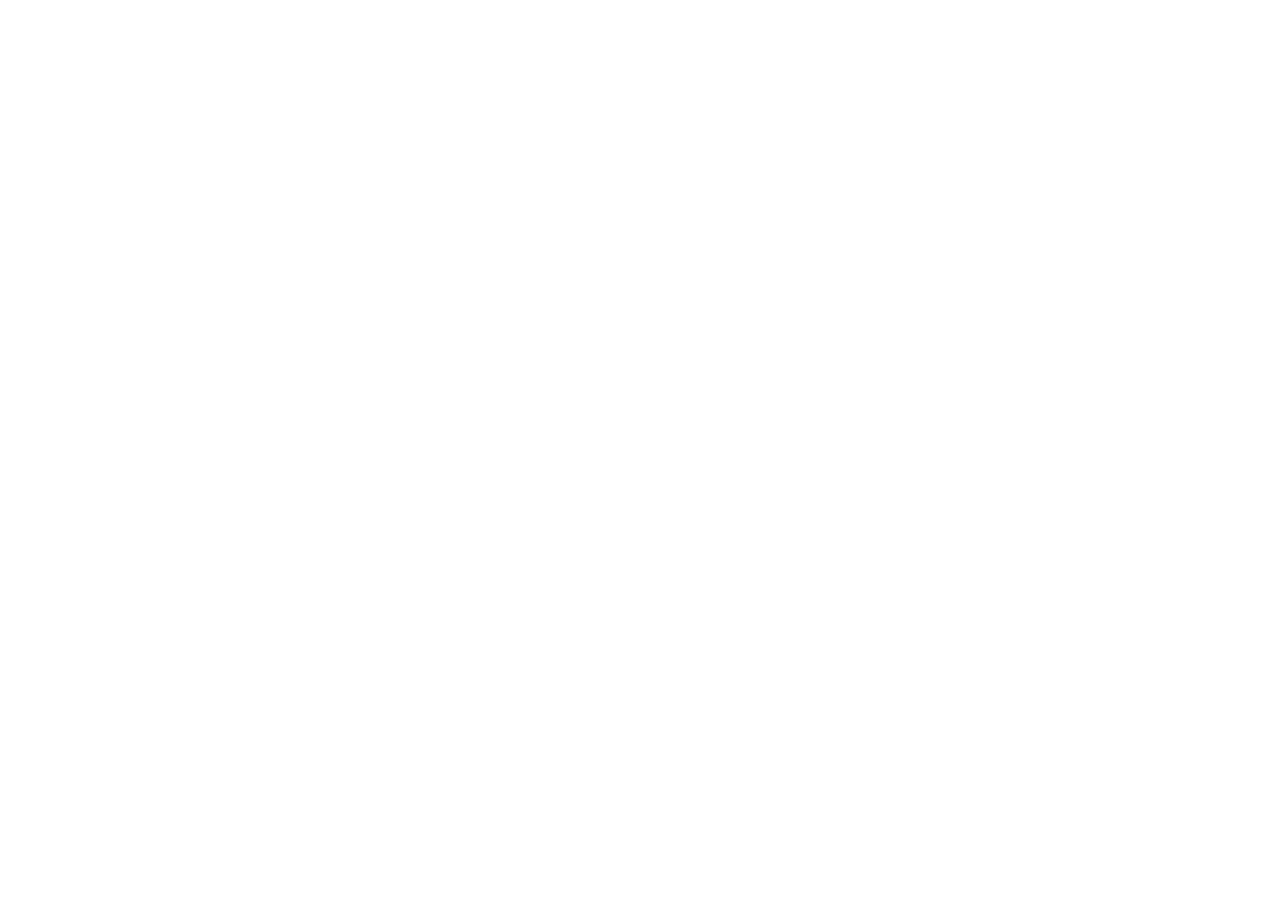
==== image-gallery/index.html @ 7748ce83 "init: add basic layout" ====
<!DOCTYPE html>
<html lang="en">

<head>
    <meta charset="UTF-8">
    <meta name="viewport" content="width=device-width, initial-scale=1.0">
    <link rel="preconnect" href="https://fonts.googleapis.com">
    <link rel="preconnect" href="https://fonts.gstatic.com" crossorigin>
    <link href="https://fonts.googleapis.com/css2?family=Comfortaa:wght@700&display=swap" rel="stylesheet">
    <link rel="stylesheet" href="style.css">
    <link rel="icon" type="image/png" href="./assets/icon.png">
    <script defer src="script.js"></script>
    <title>Image Gallery</title>
</head>

<body>

</body>
---- image-gallery/style.css ----
*,
*:before,
*:after {
    margin: 0;
    padding: 0;
    border: 0;
    box-sizing: border-box;
    font-family: Comfortaa, sans-serif;
    font-style: normal;
    font-weight: 700;
    user-select: none;
    -webkit-tap-highlight-color: transparent;
}
*:focus-visible {
    outline: 0;
}
body {
    display: flex;
    flex-direction: column;
    justify-content: space-between;
    align-items: center;
    height: 100vh;
    background-color: #FFF;
    color:#000;
}
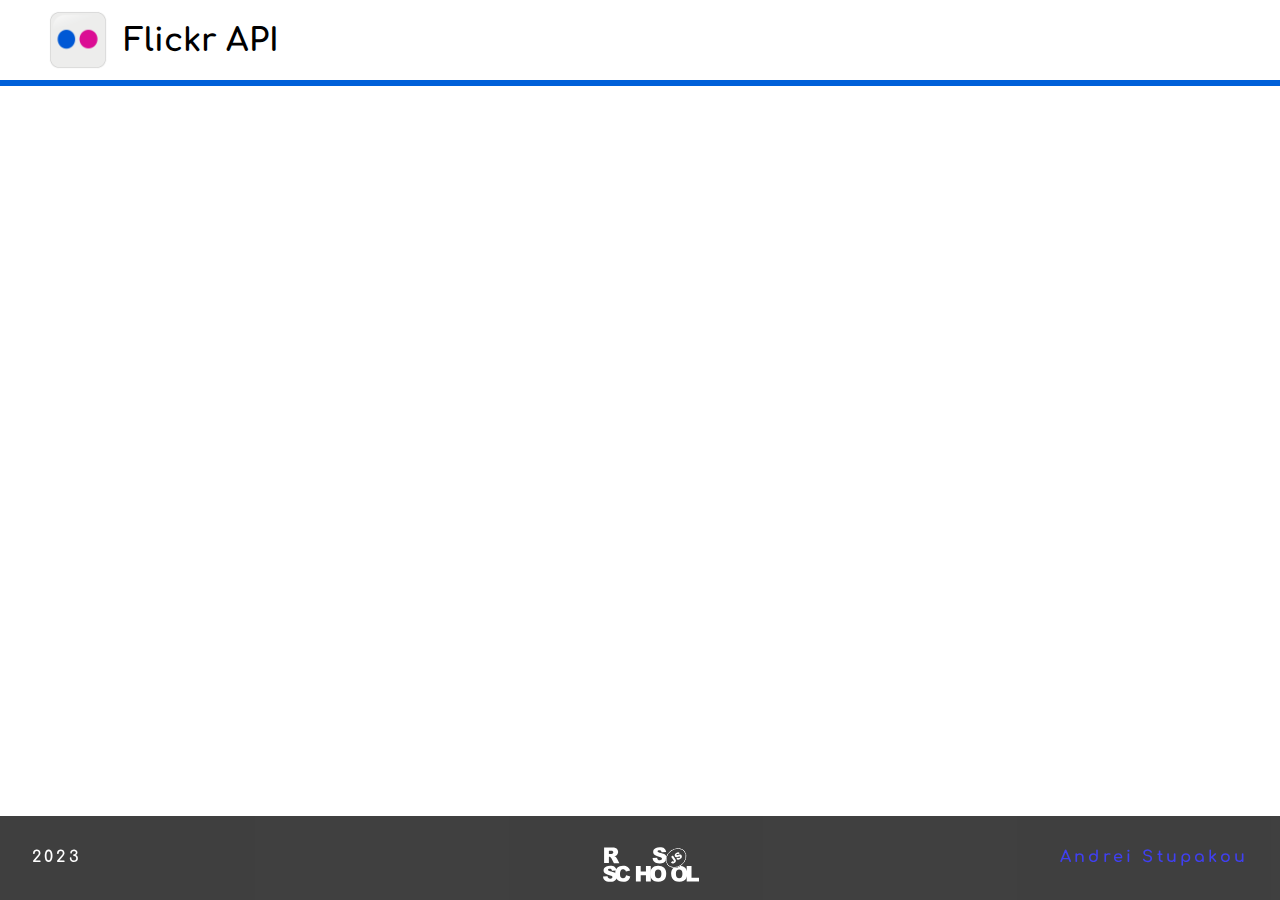
==== commit ad0be4f9: "feat: add header and footer" ====
--- a/image-gallery/index.html
+++ b/image-gallery/index.html
@@ -14,5 +14,27 @@
 </head>
 
 <body>
-
-</body>+    <div class="h-m">
+        <header>
+            <div class="header__container">
+                <div class="header__name">
+                    <img src="./assets/Flickr.png" alt="Flickr Logo" class="header__img">
+                    <h1 class="header__title">Flickr API</h1>
+                </div>
+            </div>
+        </header>
+        <main>
+            <div class="main__container"></div>
+        </main>
+    </div>
+    <footer>
+        <div class="footer__text">2023</div>
+        <a href="https://rs.school/js-stage0/" target="_blank" draggable="false">
+            <img src="./assets/rs_school_js.svg" alt="RSS Logo" class="footer__rs-logo" draggable="false">
+        </a>
+        <a class="footer__text" href="https://github.com/kfx0000/" target="_blank" draggable="false">
+            Andrei Stupakou
+        </a>
+    </footer>
+</body>
+</html>--- a/image-gallery/style.css
+++ b/image-gallery/style.css
@@ -23,3 +23,98 @@
     background-color: #FFF;
     color:#000;
 }
+a {
+    text-decoration: none;
+    cursor: pointer;
+    transition: 0.6s;
+}
+a:visited {
+    color: #FFF;
+}
+a:hover {
+    color: #30a0f9;
+}
+header {
+    border-bottom: 6px solid #0060d9;
+    width: 100%;
+}
+main {
+    width: 100%;
+}
+
+.h-m {
+    width: 100%;
+}
+.header__container {
+    display: flex;
+    justify-content: space-between;
+    align-items: center;
+    position: relative;
+    margin: 0 auto;
+    max-width: 1280px;
+    height: 80px;
+}
+.header__name {
+    display: inline-flex;
+}
+.header__img {
+    max-width: 60px;
+    margin-left: 48px;
+}
+.header__title {
+    align-self: center;
+    margin-left: 16px;
+}
+
+
+footer {
+    display: flex;
+    justify-content: space-between;
+    width: 100%;
+    background-color: #000;
+    color: #FFF;
+    opacity: 0.75;
+}
+.footer__text {
+    text-align: center;
+    margin: 2rem 2rem 0 2rem;
+    letter-spacing: 0.2rem;
+}
+.footer__rs-logo {
+    width: 6rem;
+    height: 4rem;
+    margin-top: 1rem;
+    margin-left: 10rem;
+    filter: invert(1);
+    transition: 0.6s ease-in-out;
+}
+.footer__rs-logo:hover {
+    transform: scale(1.1);
+    transition: 0.6s ease-in-out;
+}
+
+@media (max-width: 1440px) {
+    .main__img {
+        width: 33%;
+    }
+}
+@media (max-width: 1280px) {
+    .main__img {
+        width: 50%;
+    }
+}
+@media (max-width: 1024px) {
+    .main__img {
+        width: 75%;
+    }
+}
+@media (max-width: 768px) {
+    .main__img {
+        width: 100%;
+    }
+}
+@media (max-width: 640px) {
+    .main__img {
+        width: 100%;
+    }
+}
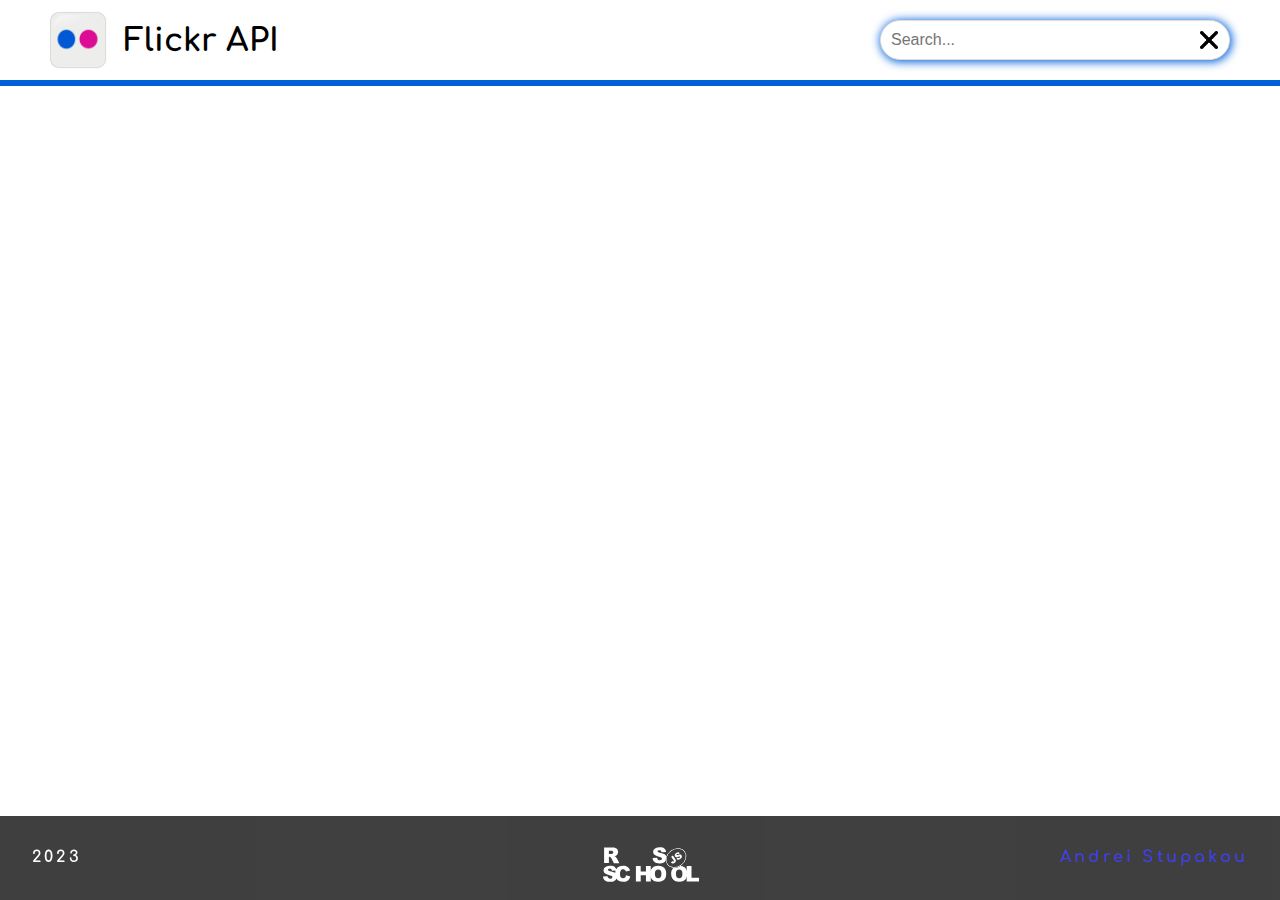
==== commit 28a30ee4: "feat: add search input" ====
--- a/image-gallery/index.html
+++ b/image-gallery/index.html
@@ -8,7 +8,7 @@
     <link rel="preconnect" href="https://fonts.gstatic.com" crossorigin>
     <link href="https://fonts.googleapis.com/css2?family=Comfortaa:wght@700&display=swap" rel="stylesheet">
     <link rel="stylesheet" href="style.css">
-    <link rel="icon" type="image/png" href="./assets/icon.png">
+    <link rel="icon" type="image/svg+xml" href="./assets/icon.svg">
     <script defer src="script.js"></script>
     <title>Image Gallery</title>
 </head>
@@ -21,6 +21,9 @@
                     <img src="./assets/Flickr.png" alt="Flickr Logo" class="header__img">
                     <h1 class="header__title">Flickr API</h1>
                 </div>
+                    <input type="text" class="header__search" id="search" placeholder="Search..." autocomplete="off" autofocus>
+                    <img src="./assets/cross.png" alt="Search" class="header__button"
+                        onclick="document.querySelector('#search').value = '';">
             </div>
         </header>
         <main>
--- a/image-gallery/style.css
+++ b/image-gallery/style.css
@@ -65,6 +65,36 @@
     align-self: center;
     margin-left: 16px;
 }
+.header__search {
+    min-width: 350px;
+    min-height: 35px;
+    margin-right: 50px;
+    border: 1px solid #DDD;
+    border-radius: 30px;
+    padding: 10px;
+    font-family: Arial, Helvetica, sans-serif;
+    font-weight: 400;
+    font-size: 16px;
+    padding-right: 35px;
+}
+.header__search:focus {
+    box-shadow: 1px 1px 10px 1px #0060d9;
+}
+.header__button {
+    position: absolute;
+    width: 18px;
+    right: 62px;
+    transition: 0.6s ease-in-out;
+    cursor: pointer;
+}
+.header__button:hover {
+    transition: 0.6s ease-in-out;
+    transform: scale(1.2);
+}
+.header__button:active {
+    transition: 0s;
+    filter: invert(0.6);
+}
 
 
 footer {
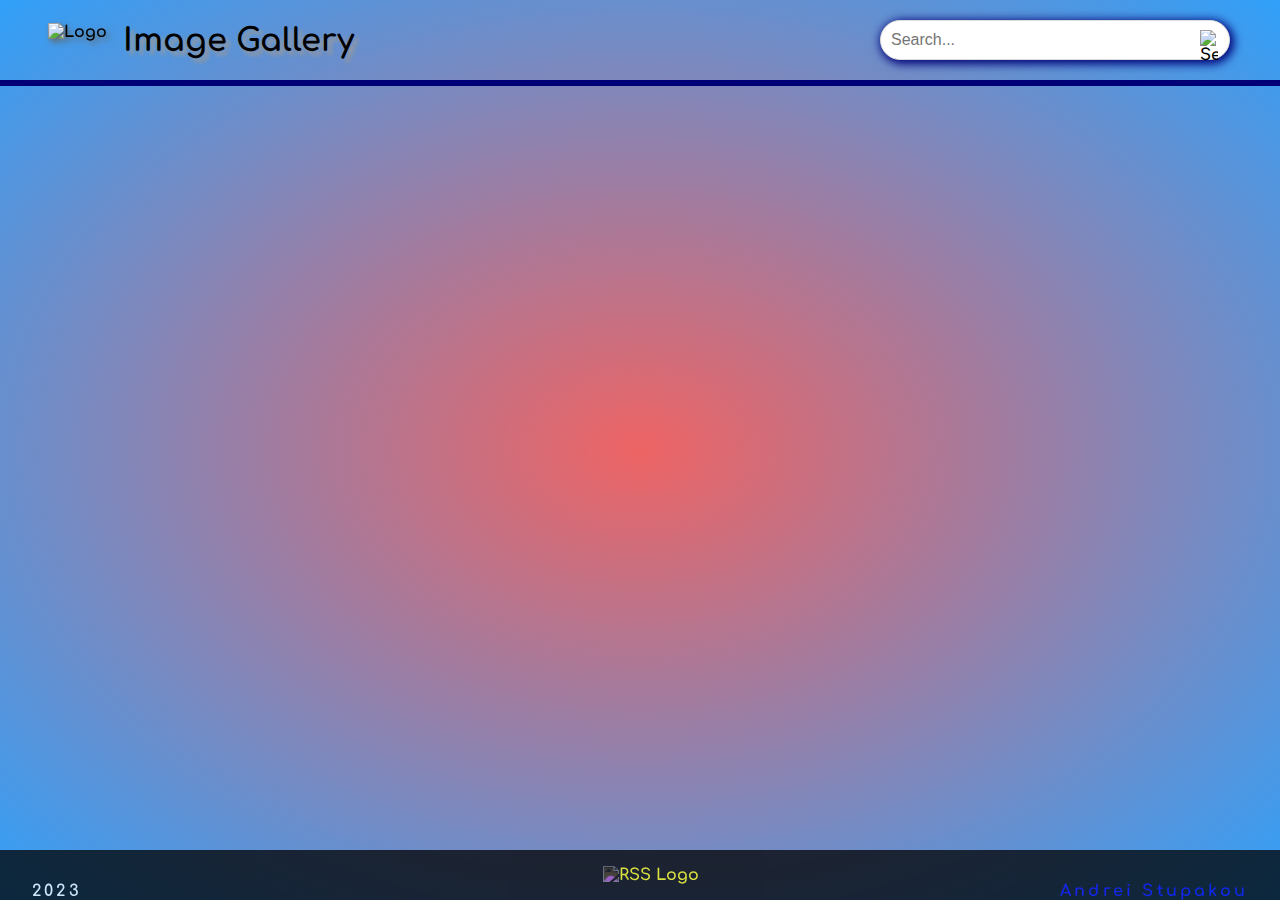
==== commit 23238a60: "refactor: change usage to unsplash" ====
--- a/image-gallery/index.html
+++ b/image-gallery/index.html
@@ -18,12 +18,17 @@
         <header>
             <div class="header__container">
                 <div class="header__name">
-                    <img src="./assets/Flickr.png" alt="Flickr Logo" class="header__img">
-                    <h1 class="header__title">Flickr API</h1>
+                    <img src="./assets/icon.svg" alt="Logo" class="header__img">
+                    <h1 class="header__title">Image Gallery</h1>
                 </div>
-                    <input type="text" class="header__search" id="search" placeholder="Search..." autocomplete="off" autofocus>
-                    <img src="./assets/cross.png" alt="Search" class="header__button"
+                <div class="header__input">
+                    <input type="text" class="header__search" id="search" placeholder="Search..." autocomplete="off"
+                        autofocus>
+                    <img src="./assets/cross.png" alt="Search" class="header__button cross"
                         onclick="document.querySelector('#search').value = '';">
+                    <img src="./assets/magnifying-glass.png" alt="Search" class="header__button glass"
+                        onclick="doSearch();">
+                </div>
             </div>
         </header>
         <main>
@@ -40,4 +45,5 @@
         </a>
     </footer>
 </body>
+
 </html>--- a/image-gallery/style.css
+++ b/image-gallery/style.css
@@ -20,7 +20,7 @@
     justify-content: space-between;
     align-items: center;
     height: 100vh;
-    background-color: #FFF;
+    background: radial-gradient(#ee6464, #30a0f9);
     color:#000;
 }
 a {
@@ -35,7 +35,7 @@
     color: #30a0f9;
 }
 header {
-    border-bottom: 6px solid #0060d9;
+    border-bottom: 6px solid #007;
     width: 100%;
 }
 main {
@@ -49,7 +49,6 @@
     display: flex;
     justify-content: space-between;
     align-items: center;
-    position: relative;
     margin: 0 auto;
     max-width: 1280px;
     height: 80px;
@@ -60,10 +59,15 @@
 .header__img {
     max-width: 60px;
     margin-left: 48px;
+    filter: drop-shadow(3px 3px 3px #666);
 }
 .header__title {
     align-self: center;
     margin-left: 16px;
+    text-shadow: 4px 4px 4px #999;
+}
+.header__input {
+    position: relative;
 }
 .header__search {
     min-width: 350px;
@@ -78,12 +82,10 @@
     padding-right: 35px;
 }
 .header__search:focus {
-    box-shadow: 1px 1px 10px 1px #0060d9;
+    box-shadow: 2px 2px 10px 2px #007;
 }
 .header__button {
     position: absolute;
-    width: 18px;
-    right: 62px;
     transition: 0.6s ease-in-out;
     cursor: pointer;
 }
@@ -95,7 +97,35 @@
     transition: 0s;
     filter: invert(0.6);
 }
+.cross {
+    width: 18px;
+    top: 10px;
+    right: 62px;
+}
+.glass {
+    display: none;
+    width: 18px;
+    top: 10px;
+    right: 92px;
+}
 
+.main__container {
+    display: flex;
+    flex-wrap: wrap;
+    justify-content: center;
+    padding: 20px 40px;
+    margin: 0 auto;
+}
+.main__a {
+    margin: 0 20px 20px 20px;
+    border-radius: 10px;
+}
+.main__img {
+    width: 100%;
+    height: 100%;
+    border-radius: 10px;
+    box-shadow: 0 0 10px #000;
+}
 
 footer {
     display: flex;
@@ -123,28 +153,37 @@
     transition: 0.6s ease-in-out;
 }
 
-@media (max-width: 1440px) {
-    .main__img {
-        width: 33%;
+
+@media (max-width: 768px) {
+    .header__container {
+        flex-direction: column;
+        justify-content: center;
+        max-width: 768px;
+        height: 120px;
     }
-}
-@media (max-width: 1280px) {
-    .main__img {
-        width: 50%;
+    .header__img {
+        margin-left: 0;
     }
-}
-@media (max-width: 1024px) {
-    .main__img {
-        width: 75%;
+    .header__search {
+        padding-right: 65px;
+        margin: 0;
     }
-}
-@media (max-width: 768px) {
-    .main__img {
-        width: 100%;
+    .cross {
+        right: 12px;
+    }
+    .glass {
+        display: block;
+        right: 42px;
     }
 }
 @media (max-width: 640px) {
-    .main__img {
-        width: 100%;
+    a:has(img) {
+        order: -1;
     }
-}
+    .footer__text {
+        margin: 2rem 1rem 0 1rem;
+    }
+    .footer__rs-logo {
+        margin-left: 20px;
+    }
+}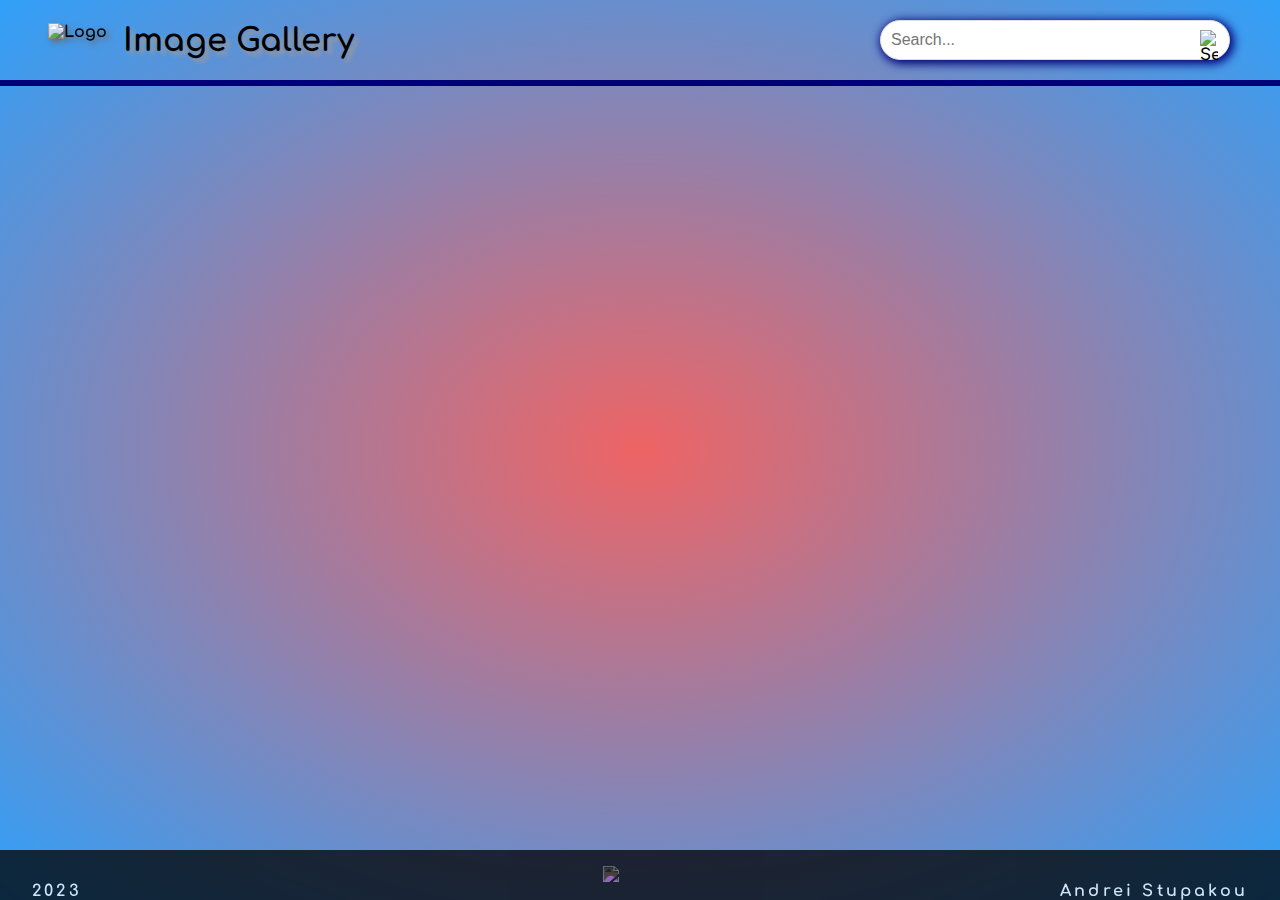
==== commit a109b302: "feat: add help for cross icon and some other improovements" ====
--- a/image-gallery/index.html
+++ b/image-gallery/index.html
@@ -25,7 +25,8 @@
                     <input type="text" class="header__search" id="search" placeholder="Search..." autocomplete="off"
                         autofocus>
                     <img src="./assets/cross.png" alt="Search" class="header__button cross"
-                        onclick="document.querySelector('#search').value = '';">
+                        onclick="doClear();">
+                    <span class="header__hint">You may clear this input by pressing ESC</span>
                     <img src="./assets/magnifying-glass.png" alt="Search" class="header__button glass"
                         onclick="doSearch();">
                 </div>
--- a/image-gallery/style.css
+++ b/image-gallery/style.css
@@ -24,6 +24,7 @@
     color:#000;
 }
 a {
+    color: #FFF;
     text-decoration: none;
     cursor: pointer;
     transition: 0.6s;
@@ -97,16 +98,36 @@
     transition: 0s;
     filter: invert(0.6);
 }
-.cross {
-    width: 18px;
-    top: 10px;
-    right: 62px;
-}
 .glass {
     display: none;
     width: 18px;
     top: 10px;
     right: 92px;
+}
+.cross {
+    width: 18px;
+    top: 10px;
+    right: 62px;
+}
+.header__hint {
+    position: absolute;
+    left: 100px;
+    top: 30px;
+    padding: 6px;
+    font-size: 10px;
+    border: 2px solid #007;
+    border-radius: 20px;
+    background-color: #30a0f9;
+    color: #FFF;
+    visibility: hidden;
+    box-shadow: 1px 1px 10px 1px #007;
+    opacity: 0;
+    transition: 0.6s ease-in-out;
+}
+.cross:hover ~ .header__hint {
+    visibility: visible;
+    opacity: 1;
+    transition: 0.6s ease-in-out;
 }
 
 .main__container {
@@ -171,7 +192,11 @@
     .cross {
         right: 12px;
     }
-    .glass {
+    .cross:hover ~ .header__hint {
+        visibility: hidden;
+        opacity: 0;
+    }
+       .glass {
         display: block;
         right: 42px;
     }
